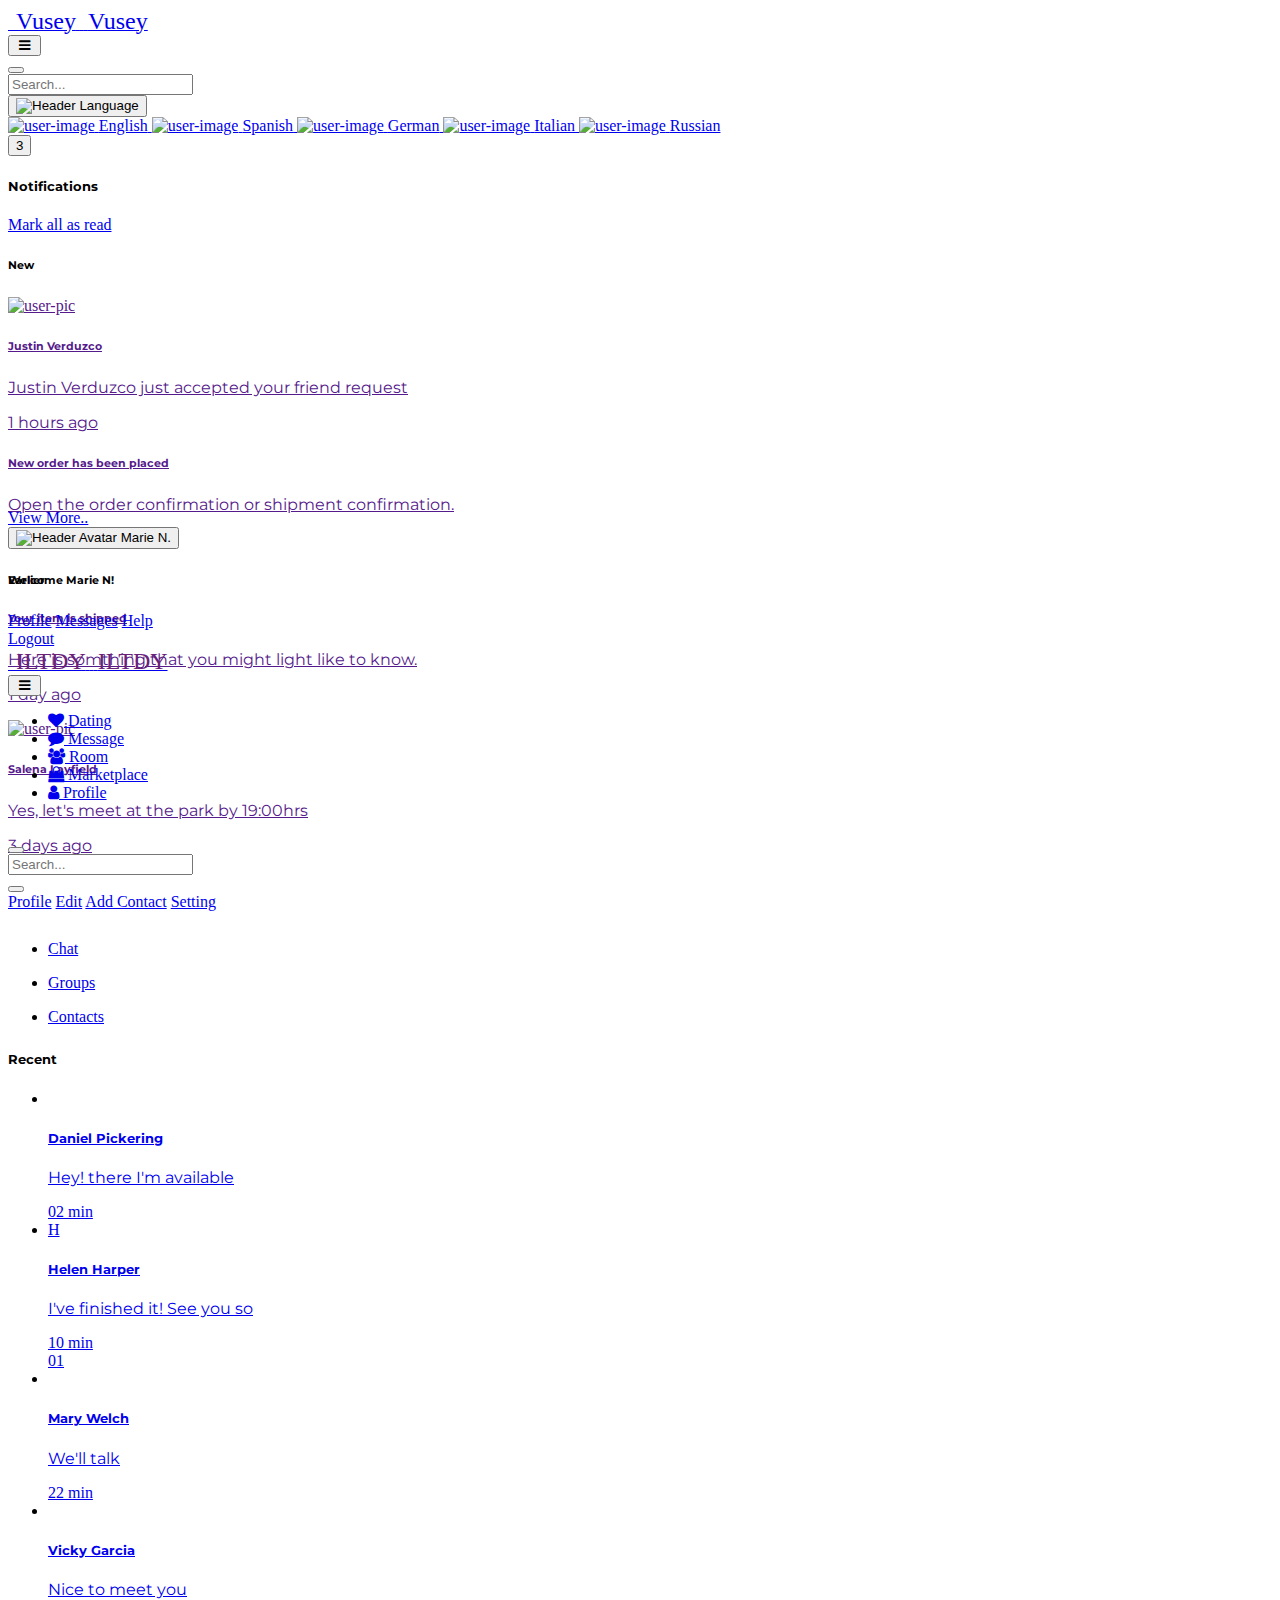
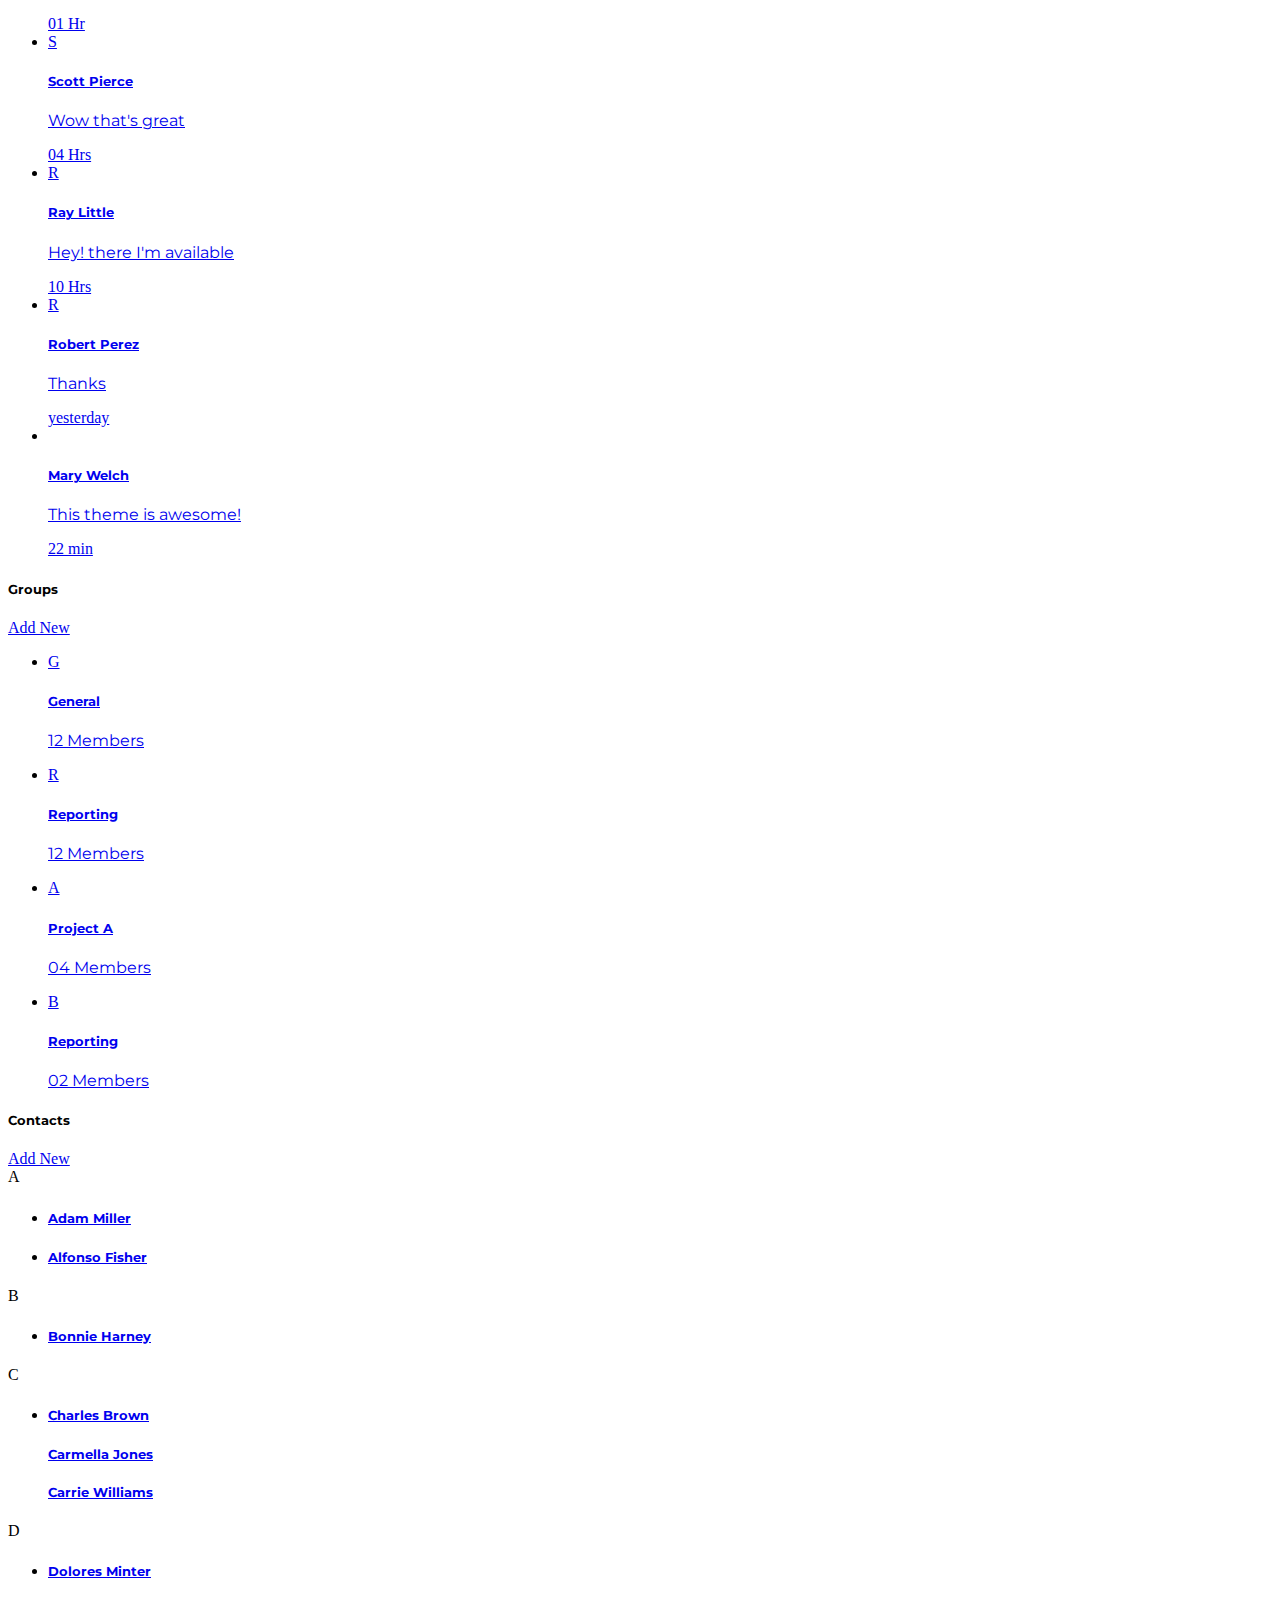
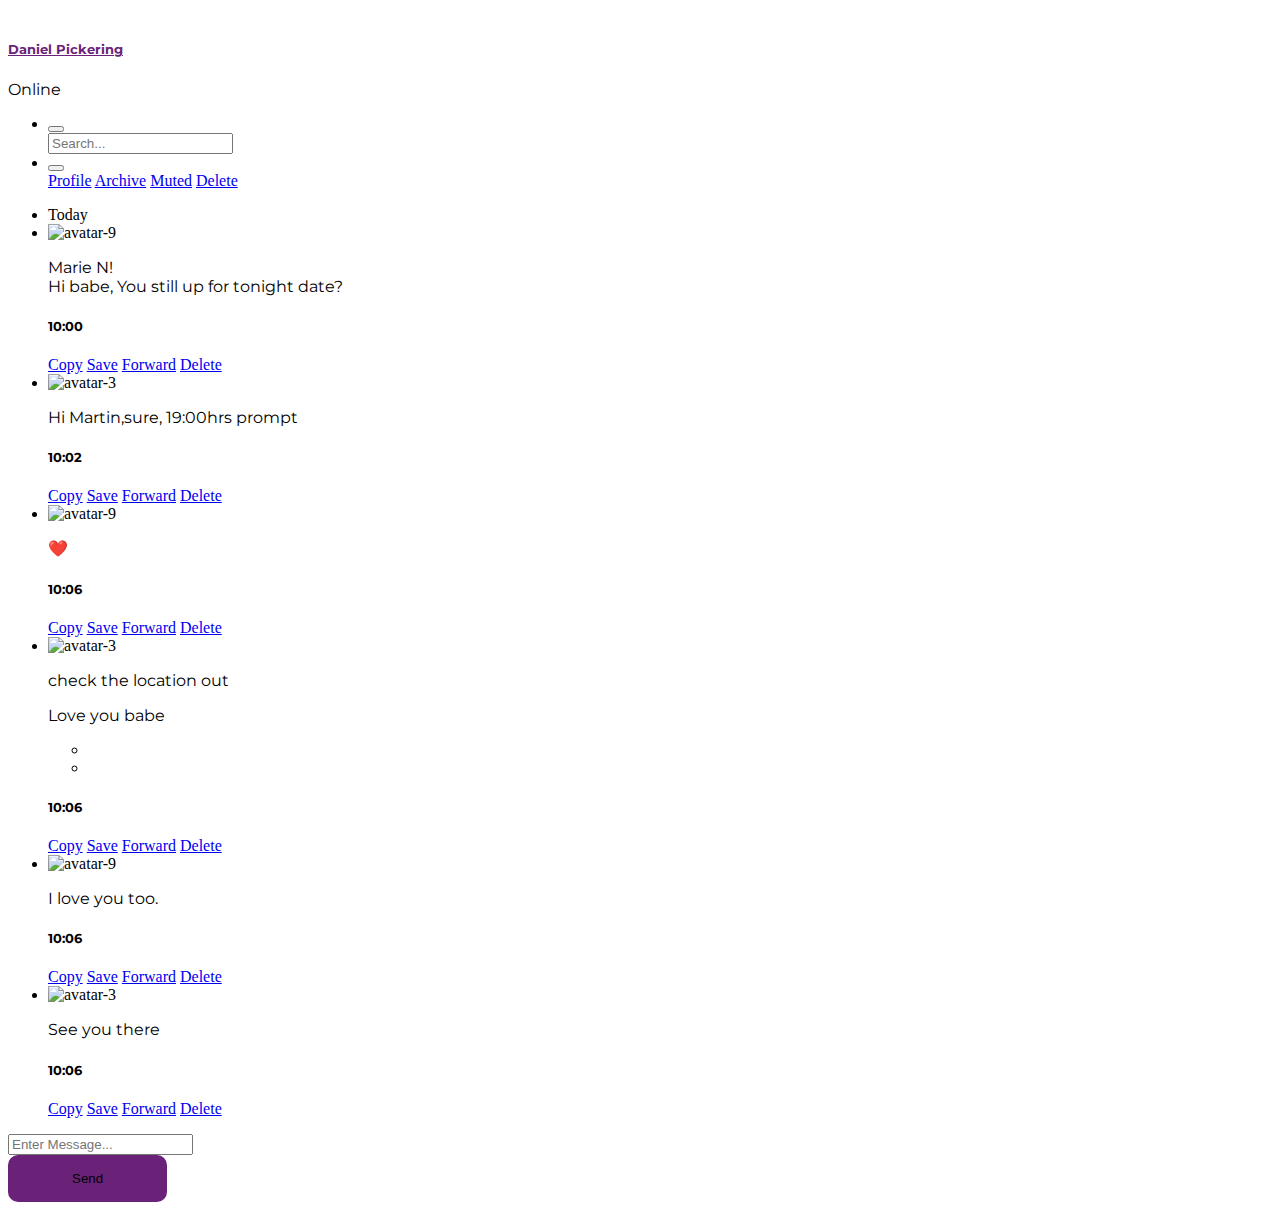
==== chat.html @ 39d54ac2 "commit" ====
<!doctype html>
<html lang="en">

<head>

    <meta charset="utf-8" />
    <title>ILTDY | Chat</title>
    <meta name="viewport" content="width=device-width, initial-scale=1.0">
    <meta content="Premium Multipurpose Admin & Dashboard Template" name="description" />
    <meta content="Themesdesign" name="author" />
    <!-- App favicon -->
    <link rel="shortcut icon" href="assets/images/favicon.ico">

    <!-- plugin css -->
    <link href="assets/libs/jsvectormap/css/jsvectormap.min.css" rel="stylesheet" type="text/css" />

    <!-- swiper css -->
    <link rel="stylesheet" href="assets/libs/swiper/swiper-bundle.min.css">

    <!-- Bootstrap Css -->
    <link href="assets/css/bootstrap.min.css" id="bootstrap-style" rel="stylesheet" type="text/css" />
    <!-- Icons Css -->
    <link href="assets/css/icons.min.css" rel="stylesheet" type="text/css" />
    <!-- App Css-->
    <link href="assets/css/app.min.css" id="app-style" rel="stylesheet" type="text/css" />
    <link href="https://fonts.googleapis.com/css2?family=Montserrat:wght@300;400;500;600;700;800;900&display=swap" rel="stylesheet">
    <link rel="stylesheet" href="https://cdnjs.cloudflare.com/ajax/libs/font-awesome/4.7.0/css/font-awesome.min.css">


    <style>
        .btn-primary {
            background-color: #6A2278;
            padding: 1rem 4rem !important;
            border: 0px !important;
            border-radius: 10px;
        }

        .btn-primary:hover {
            background-color: #A549B7;
        }

        .font-size-20 {
            font-size: 30px !important;
            color: #6A2278 !important;
        }

        .logo-txt {
            font-size: 1.5rem;

        }

        .text-dark {
            color: #6A2278 !important;
        }
        .h1, .h2, .h3, .h4, .h5, .h6, h1, h2, h3, h4, h5, h6, p  {
            font-family: 'Montserrat', 'Gill Sans', 'Gill Sans MT', Calibri, 'Trebuchet MS', sans-serif !important;
        }

        p {
            font-weight: 500px !important;
        }

        cent {
            font-size: 20px;
        }
        dollar {
            font-size: 20px;
            top: -0.4em;
            position: relative;
        }
        .mdi-star, .mdi-star-half-full {
            font-size: 25px !important;
            border-radius: 30px;
            border-width: 10px;
        }
    </style>

</head>

<body data-topbar="light">

    <!-- Begin page -->
    <div id="layout-wrapper">

        <header id="page-topbar">
            <div class="navbar-header">
                <div class="d-flex">
                    <!-- LOGO -->
                    <div class="navbar-brand-box">
                        <a href="index.html" class="logo logo-dark">
                            <span class="logo-sm">
                                <img src="assets/images/logo-sm.svg" alt="" height="26">
                            </span>
                            <span class="logo-lg">
                                <img src="assets/images/logo-sm.svg" alt="" height="26"> <span
                                    class="logo-txt">Vusey</span>
                            </span>
                        </a>

                        <a href="index.html" class="logo logo-light">
                            <span class="logo-sm">
                                <img src="assets/images/logo-sm.svg" alt="" height="26">
                            </span>
                            <span class="logo-lg">
                                <img src="assets/images/logo-sm.svg" alt="" height="26"> <span
                                    class="logo-txt">Vusey</span>
                            </span>
                        </a>

                    </div>

                    <button type="button" class="btn btn-sm px-3 header-item vertical-menu-btn noti-icon">
                        <i class="fa fa-fw fa-bars font-size-16"></i>
                    </button>



                </div>

                <div class="d-flex">
                    <div class="dropdown d-inline-block d-block d-lg-none">
                        <button type="button" class="btn header-item noti-icon" data-bs-toggle="dropdown"
                            aria-haspopup="true" aria-expanded="false">
                            <i class="bx bx-search icon-sm"></i>
                        </button>
                        <div class="dropdown-menu dropdown-menu-lg dropdown-menu-end p-0">
                            <form class="p-2">
                                <div class="search-box">
                                    <div class="position-relative">
                                        <input type="text" class="form-control rounded bg-light border-0"
                                            placeholder="Search...">
                                        <i class="bx bx-search search-icon"></i>
                                    </div>
                                </div>
                            </form>
                        </div>
                    </div>

                    <div class="dropdown d-inline-block language-switch">
                        <button type="button" class="btn header-item noti-icon" data-bs-toggle="dropdown"
                            aria-haspopup="true" aria-expanded="false">
                            <img id="header-lang-img" src="assets/images/flags/us.jpg" alt="Header Language"
                                height="16">
                        </button>
                        <div class="dropdown-menu dropdown-menu-end">

                            <!-- item-->
                            <a href="javascript:void(0);" class="dropdown-item notify-item language" data-lang="eng">
                                <img src="assets/images/flags/us.jpg" alt="user-image" class="me-2" height="12"> <span
                                    class="align-middle">English</span>
                            </a>
                            <!-- item-->
                            <a href="javascript:void(0);" class="dropdown-item notify-item language" data-lang="sp">
                                <img src="assets/images/flags/spain.jpg" alt="user-image" class="me-2" height="12">
                                <span class="align-middle">Spanish</span>
                            </a>

                            <!-- item-->
                            <a href="javascript:void(0);" class="dropdown-item notify-item language" data-lang="gr">
                                <img src="assets/images/flags/germany.jpg" alt="user-image" class="me-2" height="12">
                                <span class="align-middle">German</span>
                            </a>

                            <!-- item-->
                            <a href="javascript:void(0);" class="dropdown-item notify-item language" data-lang="it">
                                <img src="assets/images/flags/italy.jpg" alt="user-image" class="me-2" height="12">
                                <span class="align-middle">Italian</span>
                            </a>

                            <!-- item-->
                            <a href="javascript:void(0);" class="dropdown-item notify-item language" data-lang="ru">
                                <img src="assets/images/flags/russia.jpg" alt="user-image" class="me-2" height="12">
                                <span class="align-middle">Russian</span>
                            </a>
                        </div>
                    </div>

                    <div class="dropdown d-inline-block">
                        <button type="button" class="btn header-item noti-icon" id="page-header-notifications-dropdown"
                            data-bs-toggle="dropdown" aria-haspopup="true" aria-expanded="false">
                            <i class="bx bx-bell icon-sm"></i>
                            <span class="noti-dot bg-danger rounded-pill">3</span>
                        </button>
                        <div class="dropdown-menu dropdown-menu-lg dropdown-menu-end p-0"
                            aria-labelledby="page-header-notifications-dropdown">
                            <div class="p-3">
                                <div class="row align-items-center">
                                    <div class="col">
                                        <h5 class="m-0 font-size-15"> Notifications </h5>
                                    </div>
                                    <div class="col-auto">
                                        <a href="javascript:void(0);" class="small"> Mark all as read</a>
                                    </div>
                                </div>
                            </div>
                            <div data-simplebar style="max-height: 250px;">
                                <h6 class="dropdown-header bg-light">New</h6>
                                <a href="" class="text-reset notification-item">
                                    <div class="d-flex border-bottom align-items-start">
                                        <div class="flex-shrink-0">
                                            <img src="assets/images/users/avatar-3.jpg"
                                                class="me-3 rounded-circle avatar-sm" alt="user-pic">
                                        </div>
                                        <div class="flex-grow-1">
                                            <h6 class="mb-1">Justin Verduzco</h6>
                                            <div class="text-muted">
                                                <p class="mb-1 font-size-13">Justin Verduzco just accepted your friend
                                                    request
                                                </p>
                                                <p class="mb-0 font-size-10 text-uppercase fw-bold"><i
                                                        class="mdi mdi-clock-outline"></i> 1 hours ago</p>
                                            </div>
                                        </div>
                                    </div>
                                </a>
                                <a href="" class="text-reset notification-item">
                                    <div class="d-flex border-bottom align-items-start">
                                        <div class="flex-shrink-0">
                                            <div class="avatar-sm me-3">
                                                <span class="avatar-title bg-primary rounded-circle font-size-16">
                                                    <i class="uil-shopping-basket"></i>
                                                </span>
                                            </div>
                                        </div>
                                        <div class="flex-grow-1">
                                            <h6 class="mb-1">New order has been placed</h6>
                                            <div class="text-muted">
                                                <p class="mb-1 font-size-13">Open the order confirmation or shipment
                                                    confirmation.</p>
                                                <p class="mb-0 font-size-10 text-uppercase fw-bold"><i
                                                        class="mdi mdi-clock-outline"></i> 5 hours ago</p>
                                            </div>
                                        </div>
                                    </div>
                                </a>
                                <h6 class="dropdown-header bg-light">Earlier</h6>
                                <a href="" class="text-reset notification-item">
                                    <div class="d-flex border-bottom align-items-start">
                                        <div class="flex-shrink-0">
                                            <div class="avatar-sm me-3">
                                                <span
                                                    class="avatar-title bg-soft-success text-success rounded-circle font-size-16">
                                                    <i class="uil-truck"></i>
                                                </span>
                                            </div>
                                        </div>
                                        <div class="flex-grow-1">
                                            <h6 class="mb-1">Your item is shipped</h6>
                                            <div class="text-muted">
                                                <p class="mb-1 font-size-13">Here is somthing that you might light like
                                                    to know.</p>
                                                <p class="mb-0 font-size-10 text-uppercase fw-bold"><i
                                                        class="mdi mdi-clock-outline"></i> 1 day ago</p>
                                            </div>
                                        </div>
                                    </div>
                                </a>

                                <a href="" class="text-reset notification-item">
                                    <div class="d-flex border-bottom align-items-start">
                                        <div class="flex-shrink-0">
                                            <img src="assets/images/users/avatar-4.jpg"
                                                class="me-3 rounded-circle avatar-sm" alt="user-pic">
                                        </div>
                                        <div class="flex-grow-1">
                                            <h6 class="mb-1">Salena Layfield</h6>
                                            <div class="text-muted">
                                                <p class="mb-1 font-size-13">Yes, let's meet at the park by 19:00hrs</p>
                                                <p class="mb-0 font-size-10 text-uppercase fw-bold"><i
                                                        class="mdi mdi-clock-outline"></i> 3 days ago</p>
                                            </div>
                                        </div>
                                    </div>
                                </a>
                            </div>
                            <div class="p-2 border-top d-grid">
                                <a class="btn btn-sm btn-link font-size-14 btn-block text-center"
                                    href="javascript:void(0)">
                                    <i class="uil-arrow-circle-right me-1"></i> <span>View More..</span>
                                </a>
                            </div>
                        </div>
                    </div>

                    <div class="dropdown d-inline-block">
                        <button type="button" class="btn header-item user text-start d-flex align-items-center"
                            id="page-header-user-dropdown" data-bs-toggle="dropdown" aria-haspopup="true"
                            aria-expanded="false">
                            <img class="rounded-circle header-profile-user" src="assets/images/users/avatar-3.jpg"
                                alt="Header Avatar">
                            <span class="ms-2 d-none d-xl-inline-block user-item-desc">
                                <span class="user-name">Marie N. <i class="mdi mdi-chevron-down"></i></span>
                            </span>
                        </button>
                        <div class="dropdown-menu dropdown-menu-end pt-0">
                            <h6 class="dropdown-header">Welcome Marie N!</h6>
                            <a class="dropdown-item" href="#"><i
                                    class="mdi mdi-account-circle text-muted font-size-16 align-middle me-1"></i> <span
                                    class="align-middle">Profile</span></a>
                            <a class="dropdown-item" href="#"><i
                                    class="mdi mdi-message-text-outline text-muted font-size-16 align-middle me-1"></i>
                                <span class="align-middle">Messages</span></a>
                            <a class="dropdown-item" href="#"><i
                                    class="mdi mdi-lifebuoy text-muted font-size-16 align-middle me-1"></i> <span
                                    class="align-middle">Help</span></a>
                            <div class="dropdown-divider"></div>
                            <a class="dropdown-item" href="../index.html"><i
                                    class="mdi mdi-logout text-muted font-size-16 align-middle me-1"></i> <span
                                    class="align-middle">Logout</span></a>
                        </div>
                    </div>
                </div>
            </div>

            <div class="collapse show" id="dashtoggle">
                <div class="container-fluid">
                    <!-- start page title -->
                    <!-- <div class="row">
                        <div class="col-12">
                            <div class="page-title-box d-flex align-items-center justify-content-between">
                                <h4 class="mb-0">DATING</h4>

                                <div class="page-title-right">
                                    <ol class="breadcrumb m-0">
                                        <li class="breadcrumb-item"><a href="javascript: void(0);">layouts</a></li>
                                        <li class="breadcrumb-item active">Vertical</li>
                                    </ol>
                                </div>

                            </div>
                        </div>
                    </div> -->
                    <!-- end page title -->




        </header>

        <!-- ========== Left Sidebar Start ========== -->
        <div class="vertical-menu">


            <!-- LOGO -->
            <div class="navbar-brand-box" style="background-color: white">
                <a href="index.html" class="logo logo-dark">
                    <span class="logo-sm">
                        <img src="assets/images/logo-sm.svg" alt="" height="26">
                    </span>
                    <span class="logo-lg">
                        <img src="assets/images/logo-sm.svg" alt="" height="26"> <span class="logo-txt"
                            style="color: #6A2278 !important">ILTDY</span>
                    </span>
                </a>

                <a href="index.html" class="logo logo-light">
                    <span class="logo-sm">
                        <img src="assets/images/logo-sm.svg" alt="" height="26">
                    </span>
                    <span class="logo-lg">
                        <img src="assets/images/LOGO_white.svg" alt="" height="26"> <span class="logo-txt"
                            style="color: #6A2278 !important">ILTDY</span>
                    </span>
                </a>
            </div>

            <button type="button" class="btn btn-sm px-3 font-size-16 header-item vertical-menu-btn">
                <i class="fa fa-fw fa-bars"></i>
            </button>

            <div data-simplebar class="sidebar-menu-scroll">

                <!--- Sidemenu -->
                <div id="sidebar-menu">
                    <!-- Left Menu Start -->
                    <ul class="metismenu list-unstyled" id="side-menu">

                        <li>
                            <a href="dating.html">
                                <i class="nav-icon fa fa-heart"></i>
                                <span class="menu-item active" data-key="t-verfical">Dating</span>
                            </a>
                        </li>
                        <li>
                            <a href="chat.html">
                                <i class="fa fa-comment nav-icon"></i>
                                <span class="menu-item" data-key="t-calendar">Message</span>
                            </a>
                        </li>
                        <li>
                            <a href="#">
                                <i class="fa fa-users nav-icon"></i>
                                <span class="menu-item" data-key="t-chat">Room</span>
                                <span class="menu-item" data-key="t-kanban">
                            </a>
                        </li>

                        <li>
                            <a href="marketplace.html">
                                <i class="fa fa-shopping-bag nav-icon"></i>
                                <span class="menu-item" data-key="t-kanban">Marketplace</span>
                            </a>
                        </li>

                        <li>
                            <a href="#">
                                <i class="fa fa-user nav-icon"></i>
                                <span class="menu-item" data-key="t-filemanager">Profile</span>
                            </a>
                        </li>

                    </ul>
                </div>
                <!-- Sidebar -->
            </div>
        </div>
        <!-- Left Sidebar End -->

        <!-- ============================================================== -->
        <!-- Start right Content here -->
        <!-- ============================================================== -->

        <div class="main-content">  
                        <div class="page-content">
                            <div class="container-fluid">
        
                                <div class="d-lg-flex mb-4">
                                    <div class="chat-leftsidebar card">
                                        <div class="p-4 pb-0 rounded-top">
                                            <div class="d-flex border-bottom pb-3 align-items-start">
                                                <div class="flex-grow-1">
                                                    <img src="assets/images/logo-sm.svg" class="avatar-sm h-auto" alt="">
                                                </div>
        
                                                <div class="flex-shrink-0">
                                                    <div class="d-flex gap-2 align-items-start">
                                                        <div class="dropdown chat-noti-dropdown">
                                                            <button class="btn dropdown-toggle py-0 shadow-none" type="button" data-bs-toggle="dropdown" aria-haspopup="true" aria-expanded="false">
                                                                <i class="uil uil-search"></i>
                                                            </button>
                                                            <div class="dropdown-menu dropdown-menu-end dropdown-menu-md p-2">
                                                                <form class="px-2">
                                                                    <div>
                                                                        <input type="text" class="form-control bg-light rounded" placeholder="Search...">
                                                                    </div>
                                                                </form>
                                                            </div>
                                                        </div>
                                                        <div class="dropdown chat-noti-dropdown">
                                                            <button class="btn dropdown-toggle py-0" type="button" data-bs-toggle="dropdown" aria-haspopup="true" aria-expanded="false">
                                                                <i class="uil uil-ellipsis-h"></i>
                                                            </button>
                                                            <div class="dropdown-menu dropdown-menu-end">
                                                                <a class="dropdown-item" href="#">Profile</a>
                                                                <a class="dropdown-item" href="#">Edit</a>
                                                                <a class="dropdown-item" href="#">Add Contact</a>
                                                                <a class="dropdown-item" href="#">Setting</a>
                                                            </div>
                                                        </div>
                                                    </div>
                                                </div>
                                            </div>
        
                                            <div class="chat-leftsidebar-nav mt-4 pt-2">
                                                <ul class="nav nav-pills nav-justified bg-light nav-justified">
                                                    <li class="nav-item">
                                                        <a href="#chat" data-bs-toggle="tab" aria-expanded="true" class="nav-link active">
                                                            <i class="uil uil-comment-lines font-size-20 d-sm-none"></i>
                                                            <span class="d-none d-sm-block">Chat</span>
                                                        </a>
                                                    </li>
                                                    <li class="nav-item">
                                                        <a href="#groups" data-bs-toggle="tab" aria-expanded="false" class="nav-link">
                                                            <i class="uil uil-users-alt font-size-20 d-sm-none"></i>
                                                            <span class="d-none d-sm-block">Groups</span>
                                                        </a>
                                                    </li>
                                                    <li class="nav-item">
                                                        <a href="#contacts" data-bs-toggle="tab" aria-expanded="false" class="nav-link">
                                                            <i class="uil uil-user-circle font-size-20 d-sm-none"></i>
                                                            <span class="d-none d-sm-block">Contacts</span>
                                                        </a>
                                                    </li>
                                                </ul>
                                            </div>
                                        </div>
        
                                        
                                        <div>
                                            <div class="tab-content">
                                                <div class="tab-pane show active" id="chat">
                                                    <div class="chat-message-list" data-simplebar>
                                                        <div class="p-4">
                                                            <div>
                                                                <h5 class="font-size-14 mb-3">Recent</h5>
                        
                                                                <ul class="list-unstyled chat-list">
                                                                    <li class="active">
                                                                        <a href="#">
                                                                            <div class="d-flex align-items-start">
                                                                                
                                                                                <div class="flex-shrink-0 user-img online align-self-center me-3">
                                                                                    <img src="assets/images/users/avatar-9.jpg" class="rounded-circle avatar-sm" alt="">
                                                                                    <span class="user-status"></span>
                                                                                </div>
                                                                                
                                                                                <div class="flex-grow-1 overflow-hidden">
                                                                                    <h5 class="text-truncate font-size-14 mb-1">Daniel Pickering</h5>
                                                                                    <p class="text-truncate mb-0">Hey! there I'm available</p>
                                                                                </div>
                                                                                <div class="flex-shrink-0">
                                                                                    <div class="font-size-11">02 min</div>
                                                                                </div>
                                                                            </div>
                                                                        </a>
                                                                    </li>
                                                                     <!-- end li -->
                                                                    <li>
                                                                        <a href="#">
                                                                            <div class="d-flex align-items-start">
                                                                                <div class="flex-shrink-0 user-img online align-self-center me-3">
                                                                                    <div class="avatar-sm align-self-center">
                                                                                        <span class="avatar-title rounded-circle bg-soft-primary text-primary">
                                                                                            H
                                                                                        </span>
                                                                                    </div>
                                                                                    <span class="user-status"></span>
                                                                                </div>
                                                                                
                                                                                <div class="flex-grow-1 overflow-hidden">
                                                                                    <h5 class="text-truncate font-size-14 mb-1">Helen Harper</h5>
                                                                                    <p class="text-truncate mb-0">I've finished it! See you so</p>
                                                                                </div>
                                                                                <div class="flex-shrink-0">
                                                                                    <div class="font-size-11">10 min</div>
                                                                                </div>
                                                                                
                                                                                <div class="unread-message">
                                                                                    <span class="badge bg-danger rounded-pill">01</span>
                                                                                </div>
                                                                            </div>
                                                                        </a>
                                                                    </li>
                                                                     <!-- end li -->
                                                                    <li>
                                                                        <a href="#">
                                                                            <div class="d-flex align-items-start">
                                                                                <div class="flex-shrink-0 user-img away align-self-center me-3">
                                                                                    <img src="assets/images/users/avatar-3.jpg" class="rounded-circle avatar-sm" alt="">
                                                                                    <span class="user-status"></span>
                                                                                </div>
                                                                                
                                                                                <div class="flex-grow-1 overflow-hidden">
                                                                                    <h5 class="text-truncate font-size-14 mb-1">Mary Welch</h5>
                                                                                    <p class="text-truncate mb-0">We'll talk</p>
                                                                                </div>
                                                                                <div class="flex-shrink-0">
                                                                                    <div class="font-size-11">22 min</div>
                                                                                </div>
                                                                            </div>
                                                                        </a>
                                                                    </li>
                                                                     <!-- end li -->
                                                                    <li>
                                                                        <a href="#">
                                                                            <div class="d-flex align-items-start">
                                                                                
                                                                                <div class="flex-shrink-0 user-img align-self-center me-3">
                                                                                    <img src="assets/images/users/avatar-4.jpg" class="rounded-circle avatar-sm" alt="">
                                                                                    <span class="user-status"></span>
                                                                                </div>
                                                                                
                                                                                <div class="flex-grow-1 overflow-hidden">
                                                                                    <h5 class="text-truncate font-size-14 mb-1">Vicky Garcia</h5>
                                                                                    <p class="text-truncate mb-0">Nice to meet you</p>
                                                                                </div>
                                                                                <div class="flex-shrink-0">
                                                                                    <div class="font-size-11">01 Hr</div>
                                                                                </div>
                                                                            </div>
                                                                        </a>
                                                                    </li>
                                                                     <!-- end li -->
                                                                    <li>
                                                                        <a href="#">
                                                                            <div class="d-flex align-items-start">
                                                                                
                                                                                <div class="flex-shrink-0 user-img online align-self-center me-3">
                                                                                    <div class="avatar-sm align-self-center">
                                                                                        <span class="avatar-title rounded-circle bg-soft-primary text-primary">
                                                                                            S
                                                                                        </span>
                                                                                    </div>
                                                                                    <span class="user-status"></span>
                                                                                </div>
                                                                                
                                                                                <div class="flex-grow-1 overflow-hidden">
                                                                                    <h5 class="text-truncate font-size-14 mb-1">Scott Pierce</h5>
                                                                                    <p class="text-truncate mb-0">Wow that's great</p>
                                                                                </div>
                                                                                <div class="flex-shrink-0">
                                                                                    <div class="font-size-11">04 Hrs</div>
                                                                                </div>
                                                                            </div>
                                                                        </a>
                                                                    </li>
                                                                     <!-- end li -->
                                                                    <li>
                                                                        <a href="#">
                                                                            <div class="d-flex align-items-start">
                                                                                
                                                                                <div class="flex-shrink-0 user-img online align-self-center me-3">
                                                                                    <div class="avatar-sm align-self-center">
                                                                                        <span class="avatar-title rounded-circle bg-soft-primary text-primary">
                                                                                            R
                                                                                        </span>
                                                                                    </div>
                                                                                    <span class="user-status"></span>
                                                                                </div>
                                                                                
                                                                                <div class="flex-grow-1 overflow-hidden">
                                                                                    <h5 class="text-truncate font-size-14 mb-1">Ray Little</h5>
                                                                                    <p class="text-truncate mb-0">Hey! there I'm available</p>
                                                                                </div>
                                                                                <div class="flex-shrink-0">
                                                                                    <div class="font-size-11">10 Hrs</div>
                                                                                </div>
                                                                            </div>
                                                                        </a>
                                                                    </li>
                                                                    <!-- end li -->
                                                                    <li>
                                                                        <a href="#">
                                                                            <div class="d-flex align-items-start">
                                                                                
                                                                                <div class="flex-shrink-0 user-img online align-self-center me-3">
                                                                                    <div class="avatar-sm align-self-center">
                                                                                        <span class="avatar-title rounded-circle bg-soft-primary text-primary">
                                                                                            R
                                                                                        </span>
                                                                                    </div>
                                                                                    <span class="user-status"></span>
                                                                                </div>
                                                                                
                                                                                <div class="flex-grow-1 overflow-hidden">
                                                                                    <h5 class="text-truncate font-size-14 mb-1">Robert Perez</h5>
                                                                                    <p class="text-truncate mb-0">Thanks</p>
                                                                                </div>
                                                                                <div class="flex-shrink-0">
                                                                                    <div class="font-size-11">yesterday</div>
                                                                                </div>
                                                                            </div>
                                                                        </a>
                                                                    </li>
                                                                    <!-- end li -->
                                                                    <li>
                                                                        <a href="#">
                                                                            <div class="d-flex align-items-start">
                                                                                <div class="flex-shrink-0 user-img away align-self-center me-3">
                                                                                    <img src="assets/images/users/avatar-3.jpg" class="rounded-circle avatar-sm" alt="">
                                                                                    <span class="user-status"></span>
                                                                                </div>
                                                                                
                                                                                <div class="flex-grow-1 overflow-hidden">
                                                                                    <h5 class="text-truncate font-size-14 mb-1">Mary Welch</h5>
                                                                                    <p class="text-truncate mb-0">This theme is awesome!</p>
                                                                                </div>
                                                                                <div class="flex-shrink-0">
                                                                                    <div class="font-size-11">22 min</div>
                                                                                </div>
                                                                            </div>
                                                                        </a>
                                                                    </li>
                                                                     <!-- end li -->
                                                                </ul>
                                                                <!-- end ul -->
                                                            </div>
                                                        </div>
                                                    </div>
                                                </div>
        
                                                <div class="tab-pane" id="groups">
                                                    <div class="chat-message-list" data-simplebar>
                                                        <div class="p-4">
                                                            <div>
                                                                <div class="d-flex">
                                                                    <h5 class="font-size-14">Groups</h5>
                                                                    <div class="ms-auto">
                                                                        <a href="#"><i class="uil uil-plus"></i> Add New</a>
                                                                    </div>
                                                                </div>
                        
                                                                <ul class="list-unstyled chat-list">
                                                                    
                                                                    <li>
                                                                        <a href="#">
                                                                            <div class="d-flex align-items-start">
                                                                                
                                                                                <div class="flex-shrink-0 user-img online align-self-center me-3">
                                                                                    <div class="avatar-sm align-self-center">
                                                                                        <span class="avatar-title rounded-circle bg-soft-primary text-primary">
                                                                                            G
                                                                                        </span>
                                                                                    </div>
                                                                                </div>
                                                                                
                                                                                <div class="flex-grow-1 overflow-hidden">
                                                                                    <h5 class="text-truncate font-size-14 mb-1">General</h5>
                                                                                    <p class="text-truncate mb-0">12 Members</p>
                                                                                </div>
                                                                            </div>
                                                                        </a>
                                                                    </li>
                                                                    <!-- end li -->
                                                                    <li>
                                                                        <a href="#">
                                                                            <div class="d-flex align-items-start">
                                                                                
                                                                                <div class="flex-shrink-0 user-img online align-self-center me-3">
                                                                                    <div class="avatar-sm align-self-center">
                                                                                        <span class="avatar-title rounded-circle bg-soft-primary text-primary">
                                                                                            R
                                                                                        </span>
                                                                                    </div>
                                                                                </div>
                                                                                
                                                                                <div class="flex-grow-1 overflow-hidden">
                                                                                    <h5 class="text-truncate font-size-14 mb-1">Reporting</h5>
                                                                                    <p class="text-truncate mb-0">12 Members</p>
                                                                                </div>
                                                                            </div>
                                                                        </a>
                                                                    </li>
                                                                     <!-- end li -->
                                                                    <li>
                                                                        <a href="#">
                                                                            <div class="d-flex align-items-start">
                                                                                
                                                                                <div class="flex-shrink-0 user-img online align-self-center me-3">
                                                                                    <div class="avatar-sm align-self-center">
                                                                                        <span class="avatar-title rounded-circle bg-soft-primary text-primary">
                                                                                            A
                                                                                        </span>
                                                                                    </div>
                                                                                </div>
                                                                                
                                                                                <div class="flex-grow-1 overflow-hidden">
                                                                                    <h5 class="text-truncate font-size-14 mb-1">Project A</h5>
                                                                                    <p class="text-truncate mb-0">04 Members</p>
                                                                                </div>
                                                                            </div>
                                                                        </a>
                                                                    </li>
                                                                     <!-- end li -->
                                                                    <li>
                                                                        <a href="#">
                                                                            <div class="d-flex align-items-start">
                                                                                
                                                                                <div class="flex-shrink-0 user-img online align-self-center me-3">
                                                                                    <div class="avatar-sm align-self-center">
                                                                                        <span class="avatar-title rounded-circle bg-soft-primary text-primary">
                                                                                            B
                                                                                        </span>
                                                                                    </div>
                                                                                </div>
                                                                                
                                                                                <div class="flex-grow-1 overflow-hidden">
                                                                                    <h5 class="text-truncate font-size-14 mb-1">Reporting</h5>
                                                                                    <p class="text-truncate mb-0">02 Members</p>
                                                                                </div>
                                                                            </div>
                                                                        </a>
                                                                    </li>
                                                                     <!-- end li -->
                                                                </ul>
                                                                 <!-- end ul -->
                                                            </div>
                                                        </div>
                                                    </div>
                                                </div>
        
                                                <div class="tab-pane" id="contacts">
                                                    <div class="chat-message-list" data-simplebar>
                                                        <div class="p-4">
                                                            <div>
                                                                <div class="d-flex">
                                                                    <h5 class="font-size-14">Contacts</h5>
                                                                    <div class="ms-auto">
                                                                        <a href="#"><i class="uil uil-plus"></i> Add New</a>
                                                                    </div>
                                                                </div>
                        
                                                                <div class="mt-2">
                                                                    <div class="contact-list mb-0">A</div>
                
                                                                    <ul class="list-unstyled chat-list">
                                                                        <li>
                                                                            <a href="#">
                                                                                <h5 class="font-size-14 mb-0">Adam Miller</h5>
                                                                            </a>
                                                                        </li>
                                                                         <!-- end li -->
                                                                        <li>
                                                                            <a href="#">
                                                                                <h5 class="font-size-14 mb-0">Alfonso Fisher</h5>
                                                                            </a>
                                                                        </li>
                                                                         <!-- end li -->
                                                                    </ul>
                                                                     <!-- end ul -->
                                                                </div>
            
                                                                <div class="mt-4">
                                                                    <div class="contact-list mb-0">B</div>
                
                                                                    <ul class="list-unstyled chat-list">
                                                                        <li>
                                                                            <a href="#">
                                                                                <h5 class="font-size-14 mb-0">Bonnie Harney</h5>
                                                                            </a>
                                                                        </li>
                                                                    </ul>
                                                                     <!-- end ul -->
                                                                </div>
            
                                                                <div class="mt-4">
                                                                    <div class="contact-list mb-0">C</div>
                
                                                                    <ul class="list-unstyled chat-list">
                                                                        <li>
                                                                            <a href="#">
                                                                                <h5 class="font-size-14 mb-0">Charles Brown</h5>
                                                                            </a>
                                                                            <a href="#">
                                                                                <h5 class="font-size-14 mb-0">Carmella Jones</h5>
                                                                            </a>
                                                                            <a href="#">
                                                                                <h5 class="font-size-14 mb-0">Carrie Williams</h5>
                                                                            </a>
                                                                        </li>
                                                                    </ul>
                                                                     <!-- end ul -->
                                                                </div>
            
                                                                <div class="mt-4">
                                                                    <div class="contact-list mb-0">D</div>  
                
                                                                    <ul class="list-unstyled chat-list">
                                                                        <li>
                                                                            <a href="#">
                                                                                <h5 class="font-size-14 mb-0">Dolores Minter</h5>
                                                                            </a>
                                                                        </li>
                                                                    </ul>
                                                                     <!-- end ul -->
                                                                </div>
                                                            </div>
                                                        </div>
                                                    </div>
                                                </div>
                                            </div>
                                            
                                        </div>
        
                                    </div>
                                    <!-- end chat-leftsidebar -->
        
                                    <div class="w-100 user-chat mt-4 mt-sm-0 ms-lg-3">
                                        <div class="card">
                                            <div class="p-3 border-bottom">
                                                <div class="row">
                                                    <div class="col-xl-4 col-7">
                                                        <div class="d-flex align-items-center">
                                                            <div class="flex-shrink-0 avatar me-3 d-sm-block d-none">
                                                                <img src="assets/images/users/avatar-9.jpg" alt="" class="img-thumbnail d-block rounded-circle">
                                                            </div>
                                                            <div class="flex-grow-1">
                                                                <h5 class="font-size-15 mb-1 text-truncate"><a href="#" class="text-dark">Daniel Pickering</a></h5>
                                                                <p class="text-muted text-truncate mb-0"><i class="mdi mdi-circle text-success font-size-10 align-middle me-1"></i>Online</p>
                                                            </div>
                                                        </div>
                                                    </div>
                                                    <div class="col-xl-8 col-5">
                                                        <ul class="list-inline user-chat-nav text-end mb-0">
                                                            <li class="list-inline-item">
                                                                <div class="dropdown">
                                                                    <button class="btn nav-btn dropdown-toggle" type="button" data-bs-toggle="dropdown" aria-haspopup="true" aria-expanded="false">
                                                                        <i class="uil uil-search"></i>
                                                                    </button>
                                                                    <div class="dropdown-menu dropdown-menu-end dropdown-menu-md p-2">
                                                                        <form class="px-2">
                                                                            <div>
                                                                                <input type="text" class="form-control bg-light rounded" placeholder="Search...">
                                                                            </div>
                                                                        </form>
                                                                    </div>
                                                                </div>
                                                            </li>
                                                             <!-- end li -->
                                                            <li class="list-inline-item">
                                                                <div class="dropdown">
                                                                    <button class="btn nav-btn dropdown-toggle" type="button" data-bs-toggle="dropdown" aria-haspopup="true" aria-expanded="false">
                                                                        <i class="uil uil-ellipsis-h"></i>
                                                                    </button>
                                                                    <div class="dropdown-menu dropdown-menu-end">
                                                                        <a class="dropdown-item" href="#">Profile</a>
                                                                        <a class="dropdown-item" href="#">Archive</a>
                                                                        <a class="dropdown-item" href="#">Muted</a>
                                                                        <a class="dropdown-item" href="#">Delete</a>
                                                                    </div>
                                                                </div>
                                                            </li>
                                                             <!-- end li -->
                                                        </ul>  
                                                         <!-- end ul -->                                                                                                                                                                                                                                                                                      
                                                    </div>
                                                </div>
                                            </div>
                                            <div>
                                                <div class="chat-conversation p-3" data-simplebar>
                                                    <ul class="list-unstyled mb-0">
                                                        <li class="chat-day-title"> 
                                                            <div class="title">Today</div>
                                                        </li>
                                                        <li>
                                                            <div class="conversation-list">
                                                                <div class="ctext-wrap">
                                                                    <div class="chat-avatar">
                                                                        <img src="assets/images/users/avatar-9.jpg" alt="avatar-9">
                                                                    </div>
                                                                    <div class="ctext-wrap-content">
                                                                        <p class="mb-0">Marie N! <br> Hi babe, You still up for tonight date?</p>
                                                                        <h5 class="conversation-name"><span class="time">10:00</span></h5>
                                                                    </div>
                                                                    <div class="dropdown align-self-start">
                                                                        <a class="dropdown-toggle" href="#" role="button" data-bs-toggle="dropdown" aria-haspopup="true" aria-expanded="false">
                                                                            <i class="uil uil-ellipsis-v"></i>
                                                                        </a>
                                                                        <div class="dropdown-menu">
                                                                            <a class="dropdown-item" href="#">Copy</a>
                                                                            <a class="dropdown-item" href="#">Save</a>
                                                                            <a class="dropdown-item" href="#">Forward</a>
                                                                            <a class="dropdown-item" href="#">Delete</a>
                                                                        </div>
                                                                    </div>
                                                                </div>
                                                            </div>
                                                        </li>
                                                         <!-- end li -->
        
                                                        <li class="right">
                                                            <div class="conversation-list">
                                                                <div class="ctext-wrap">
                                                                    <div class="chat-avatar">
                                                                        <img src="assets/images/users/avatar-3.jpg" alt="avatar-3">
                                                                    </div>
                                                                    <div class="ctext-wrap-content">
                                                                        <p class="mb-0 text-start">Hi Martin,sure, 19:00hrs prompt</p>
                                                                        <h5 class="conversation-name"> <span class="time">10:02</span></h5>
                                                                    </div>
                                                                    <div class="dropdown align-self-start">
                                                                        <a class="dropdown-toggle" href="#" role="button" data-bs-toggle="dropdown" aria-haspopup="true" aria-expanded="false">
                                                                            <i class="uil uil-ellipsis-v"></i>
                                                                        </a>
                                                                        <div class="dropdown-menu">
                                                                            <a class="dropdown-item" href="#">Copy</a>
                                                                            <a class="dropdown-item" href="#">Save</a>
                                                                            <a class="dropdown-item" href="#">Forward</a>
                                                                            <a class="dropdown-item" href="#">Delete</a>
                                                                        </div>
                                                                    </div>
                                                                </div>
                                                            </div> 
                                                        </li>
                                                         <!-- end li -->
        
                                                        <li>
                                                            <div class="conversation-list">
                                                                <div class="ctext-wrap">
                                                                    <div class="chat-avatar">
                                                                        <img src="assets/images/users/avatar-9.jpg" alt="avatar-9">
                                                                    </div>
                                                                    <div class="ctext-wrap-content">
                                                                        <p class="mb-0">
                                                                            ❤️
                                                                        </p>
                                                                        <h5 class="conversation-name"><span class="time">10:06</span></h5>
                                                                    </div>
                                                                    <div class="dropdown align-self-start">
                                                                        <a class="dropdown-toggle" href="#" role="button" data-bs-toggle="dropdown" aria-haspopup="true" aria-expanded="false">
                                                                            <i class="uil uil-ellipsis-v"></i>
                                                                        </a>
                                                                        <div class="dropdown-menu">
                                                                            <a class="dropdown-item" href="#">Copy</a>
                                                                            <a class="dropdown-item" href="#">Save</a>
                                                                            <a class="dropdown-item" href="#">Forward</a>
                                                                            <a class="dropdown-item" href="#">Delete</a>
                                                                        </div>
                                                                    </div>
                                                                </div>
                                                            </div>
                                                        </li>
                                                         <!-- end li -->
        
                                                        <li class="right">
                                                            <div class="conversation-list">
                                                                <div class="ctext-wrap">
                                                                    <div class="chat-avatar">
                                                                        <img src="assets/images/users/avatar-3.jpg" alt="avatar-3">
                                                                    </div>
                                                                    <div class="ctext-wrap-content">
                                                                        <p class="mb-0 text-start">
                                                                           check the location out
                                                                        </p>
                                                                        <p class="mb-0 text-start mt-2">
                                                                            Love you babe
                                                                        </p>
                                                                        <ul class="list-inline message-img mt-2 mb-0">
                                                                            <li class="list-inline-item message-img-list">
                                                                                <a class="d-inline-block" href="">
                                                                                    <img src="assets/images/small/img-1.jpg" alt="" class="rounded img-thumbnail">
                                                                                </a>                                                                  
                                                                            </li>
                    
                                                                            <li class="list-inline-item message-img-list">
                                                                                <a class="d-inline-block" href="">
                                                                                    <img src="assets/images/small/img-2.jpg" alt="" class="rounded img-thumbnail">
                                                                                </a>                                                                 
                                                                            </li>
                                                                        </ul>
                                                                        <h5 class="conversation-name"> <span class="time">10:06</span></h5>
                                                                    </div>
                                                                    <div class="dropdown align-self-start">
                                                                        <a class="dropdown-toggle" href="#" role="button" data-bs-toggle="dropdown" aria-haspopup="true" aria-expanded="false">
                                                                            <i class="uil uil-ellipsis-v"></i>
                                                                        </a>
                                                                        <div class="dropdown-menu">
                                                                            <a class="dropdown-item" href="#">Copy</a>
                                                                            <a class="dropdown-item" href="#">Save</a>
                                                                            <a class="dropdown-item" href="#">Forward</a>
                                                                            <a class="dropdown-item" href="#">Delete</a>
                                                                        </div>
                                                                    </div>
                                                                </div>
                                                            </div>
                                                        </li>
                                                         <!-- end li -->
        
                                                        <li>
                                                            <div class="conversation-list">
                                                                <div class="ctext-wrap">
                                                                    <div class="chat-avatar">
                                                                        <img src="assets/images/users/avatar-9.jpg" alt="avatar-9">
                                                                    </div>
                                                                    <div class="ctext-wrap-content">
                                                                        <p class="mb-0">
                                                                            I love you too.
                                                                        </p>
                                                                        <h5 class="conversation-name"><span class="time">10:06</span></h5>
                                                                    </div>
                                                                    <div class="dropdown align-self-start">
                                                                        <a class="dropdown-toggle" href="#" role="button" data-bs-toggle="dropdown" aria-haspopup="true" aria-expanded="false">
                                                                            <i class="uil uil-ellipsis-v"></i>
                                                                        </a>
                                                                        <div class="dropdown-menu">
                                                                            <a class="dropdown-item" href="#">Copy</a>
                                                                            <a class="dropdown-item" href="#">Save</a>
                                                                            <a class="dropdown-item" href="#">Forward</a>
                                                                            <a class="dropdown-item" href="#">Delete</a>
                                                                        </div>
                                                                    </div>
                                                                </div>
                                                            </div> 
                                                        </li>
                                                         <!-- end li -->
        
                                                         <li class="right">
                                                            <div class="conversation-list">
                                                                <div class="ctext-wrap">
                                                                    <div class="chat-avatar">
                                                                        <img src="assets/images/users/avatar-3.jpg" alt="avatar-3">
                                                                    </div>
                                                                    <div class="ctext-wrap-content">
                                                                        <p class="mb-0 text-start">
                                                                            See you there
                                                                        </p>
                                                                        <h5 class="conversation-name"> <span class="time">10:06</span></h5>
                                                                    </div>
                                                                    <div class="dropdown align-self-start">
                                                                        <a class="dropdown-toggle" href="#" role="button" data-bs-toggle="dropdown" aria-haspopup="true" aria-expanded="false">
                                                                            <i class="uil uil-ellipsis-v"></i>
                                                                        </a>
                                                                        <div class="dropdown-menu">
                                                                            <a class="dropdown-item" href="#">Copy</a>
                                                                            <a class="dropdown-item" href="#">Save</a>
                                                                            <a class="dropdown-item" href="#">Forward</a>
                                                                            <a class="dropdown-item" href="#">Delete</a>
                                                                        </div>
                                                                    </div>
                                                                </div>
                                                            </div>
                                                        </li>
                                                         <!-- end li -->
                                                    </ul>
                                                     <!-- end ul -->
                                                </div>
                                            </div>
                                            <div class="p-3 chat-input-section">
                                                <div class="row">
                                                    <div class="col">
                                                        <div class="position-relative">
                                                            <input type="text" class="form-control chat-input" placeholder="Enter Message...">
                                                            
                                                        </div>
                                                    </div>
                                                    <div class="col-auto">
                                                        <button type="submit" class="btn btn-primary chat-send w-md"><span class="d-none d-sm-inline-block me-2">Send</span> <i class="mdi mdi-send float-end"></i></button>
                                                    </div>
                                                </div>
                                            </div>
                                        </div>
                                    </div>
        
                                    
                                <!-- End d-lg-flex  -->
                                
                            </div> <!-- container-fluid -->
                        </div>
                        <!-- End Page-content -->
        
                        
                    </div>
                </div>
            </div>
        </div>
        <!-- end main content-->

    </div>
    <!-- END layout-wrapper -->

    <!-- Right Sidebar -->
    <!-- /Right-bar -->

    <!-- Right bar overlay-->
    <div class="rightbar-overlay"></div>

    <!-- JAVASCRIPT -->
    <script src="assets/libs/bootstrap/js/bootstrap.bundle.min.js"></script>
    <script src="assets/libs/metismenujs/metismenujs.min.js"></script>
    <script src="assets/libs/simplebar/simplebar.min.js"></script>
    <script src="assets/libs/feather-icons/feather.min.js"></script>

    <!-- apexcharts -->
    <script src="assets/libs/apexcharts/apexcharts.min.js"></script>

    <!-- Vector map-->
    <script src="assets/libs/jsvectormap/js/jsvectormap.min.js"></script>
    <script src="assets/libs/jsvectormap/maps/world-merc.js"></script>

    <!-- swiper js -->
    <script src="assets/libs/swiper/swiper-bundle.min.js"></script>

    <script src="assets/js/pages/dashboard.init.js"></script>

    <script src="assets/js/app.js"></script>

</body>

</html>
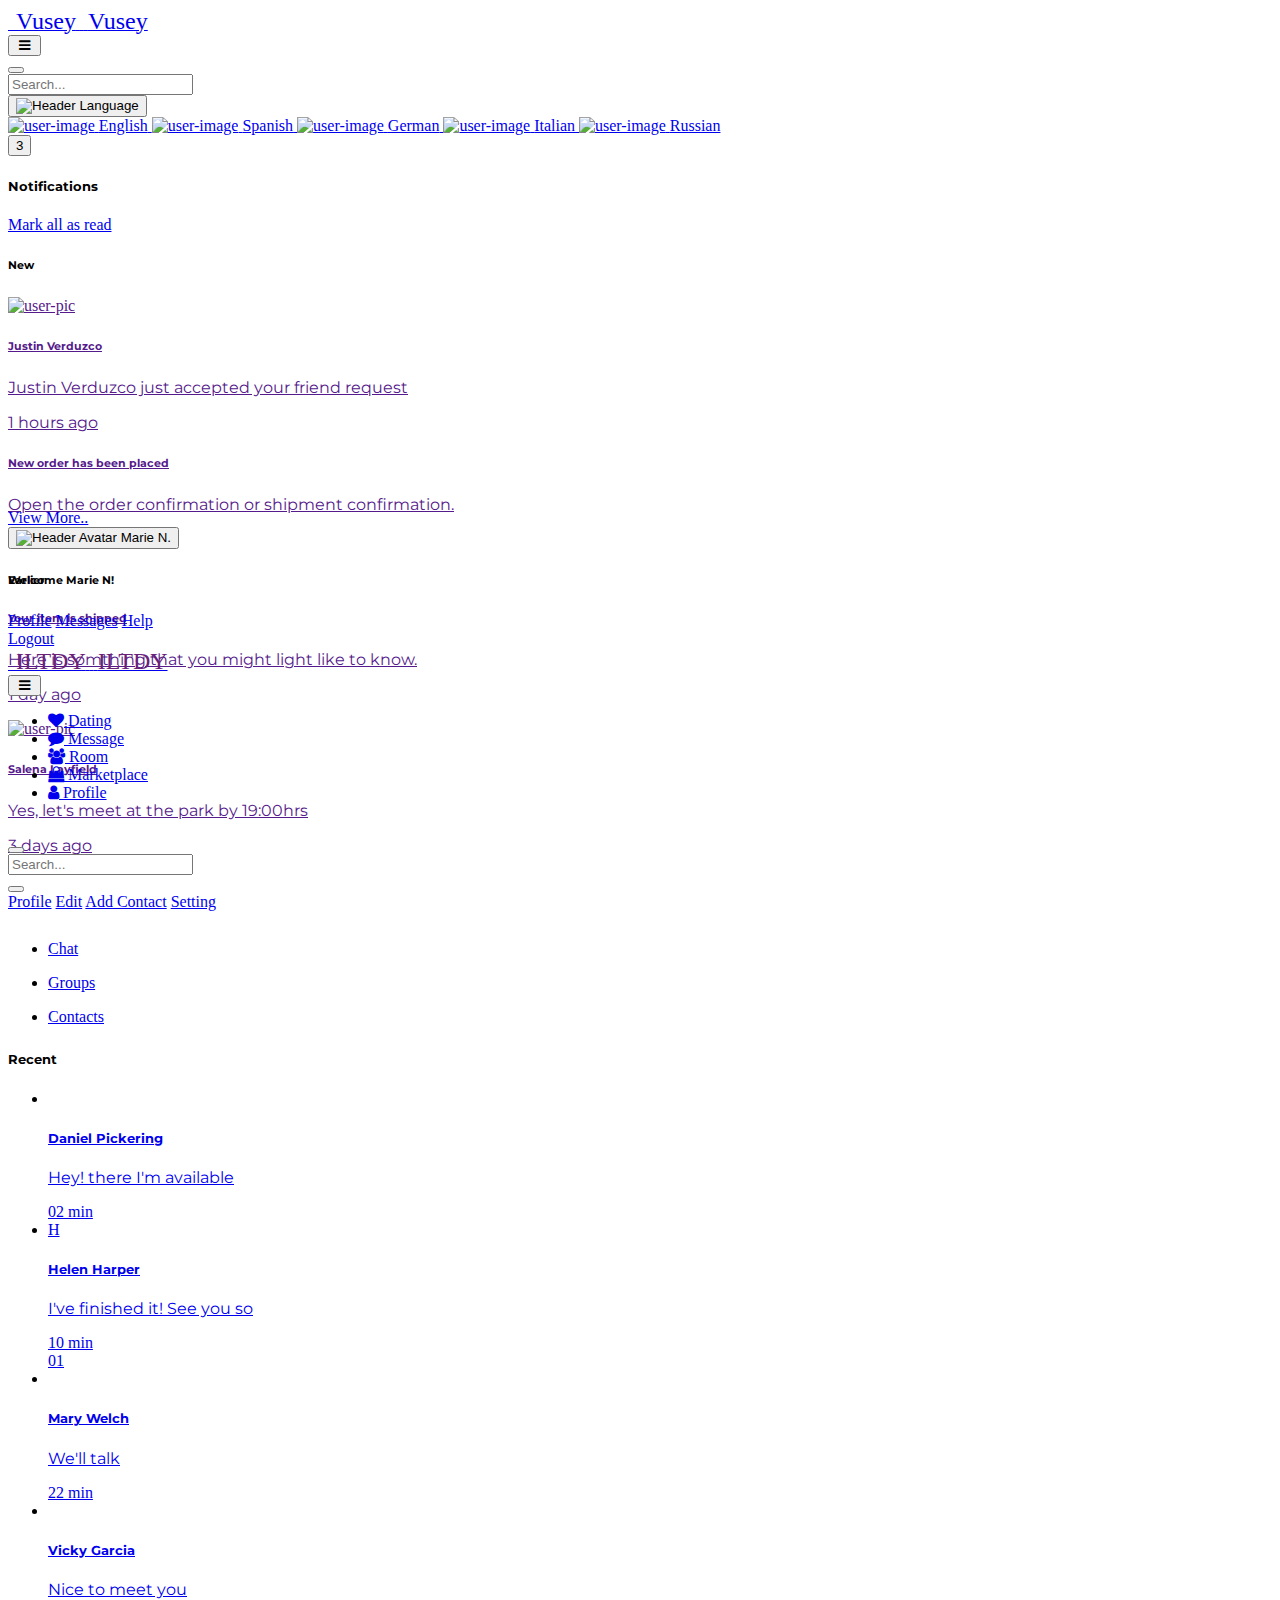
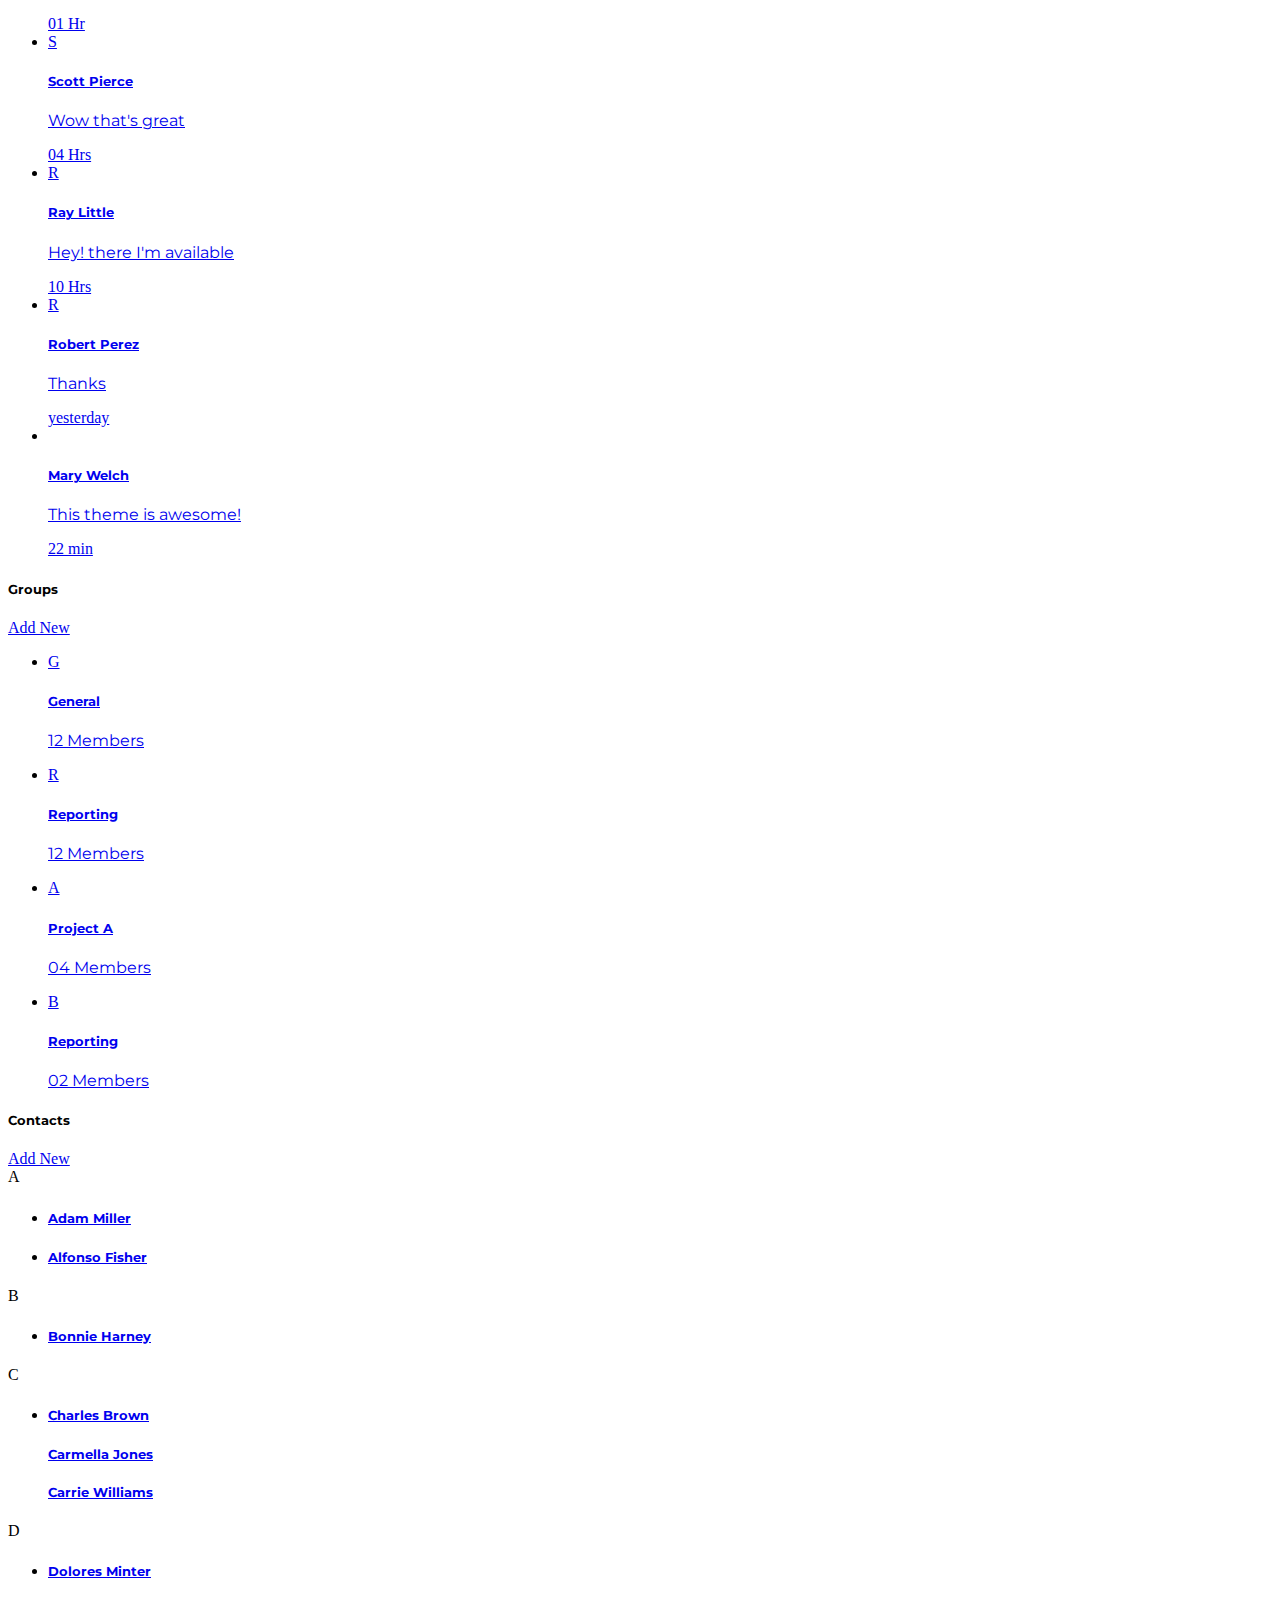
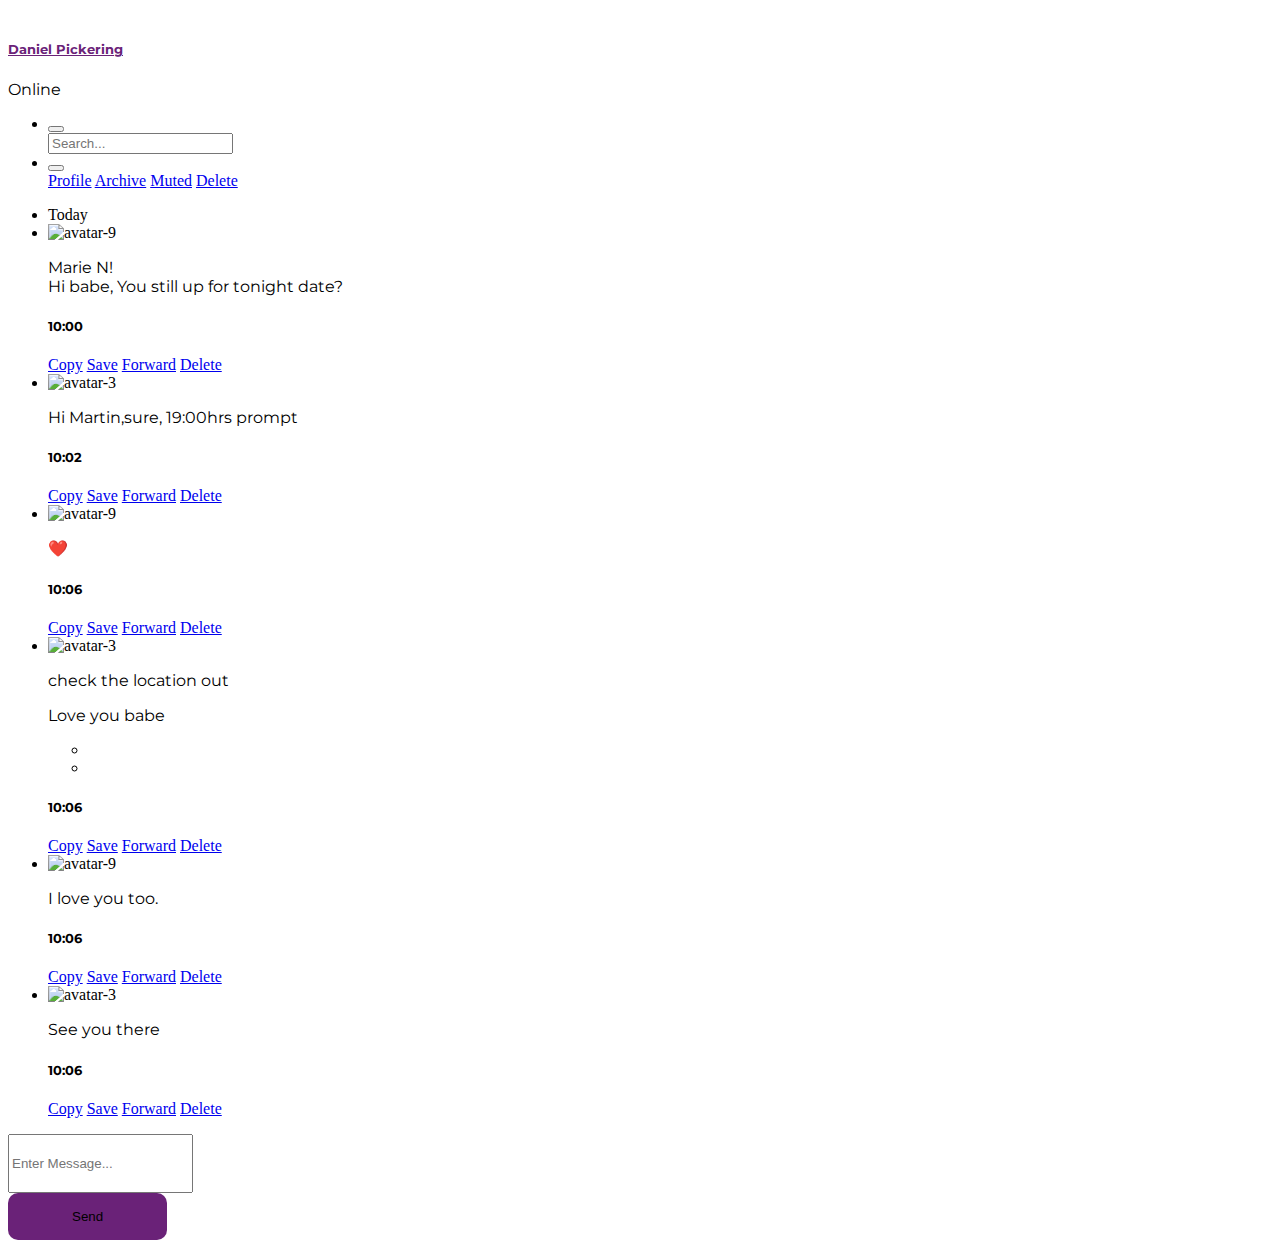
==== commit 2f51f16b: "Update chat.html" ====
--- a/chat.html
+++ b/chat.html
@@ -1109,7 +1109,7 @@
                                                 <div class="row">
                                                     <div class="col">
                                                         <div class="position-relative">
-                                                            <input type="text" class="form-control chat-input" placeholder="Enter Message...">
+                                                            <input type="text" class="form-control chat-input" placeholder="Enter Message..." style="height: 3.3rem">
                                                             
                                                         </div>
                                                     </div>
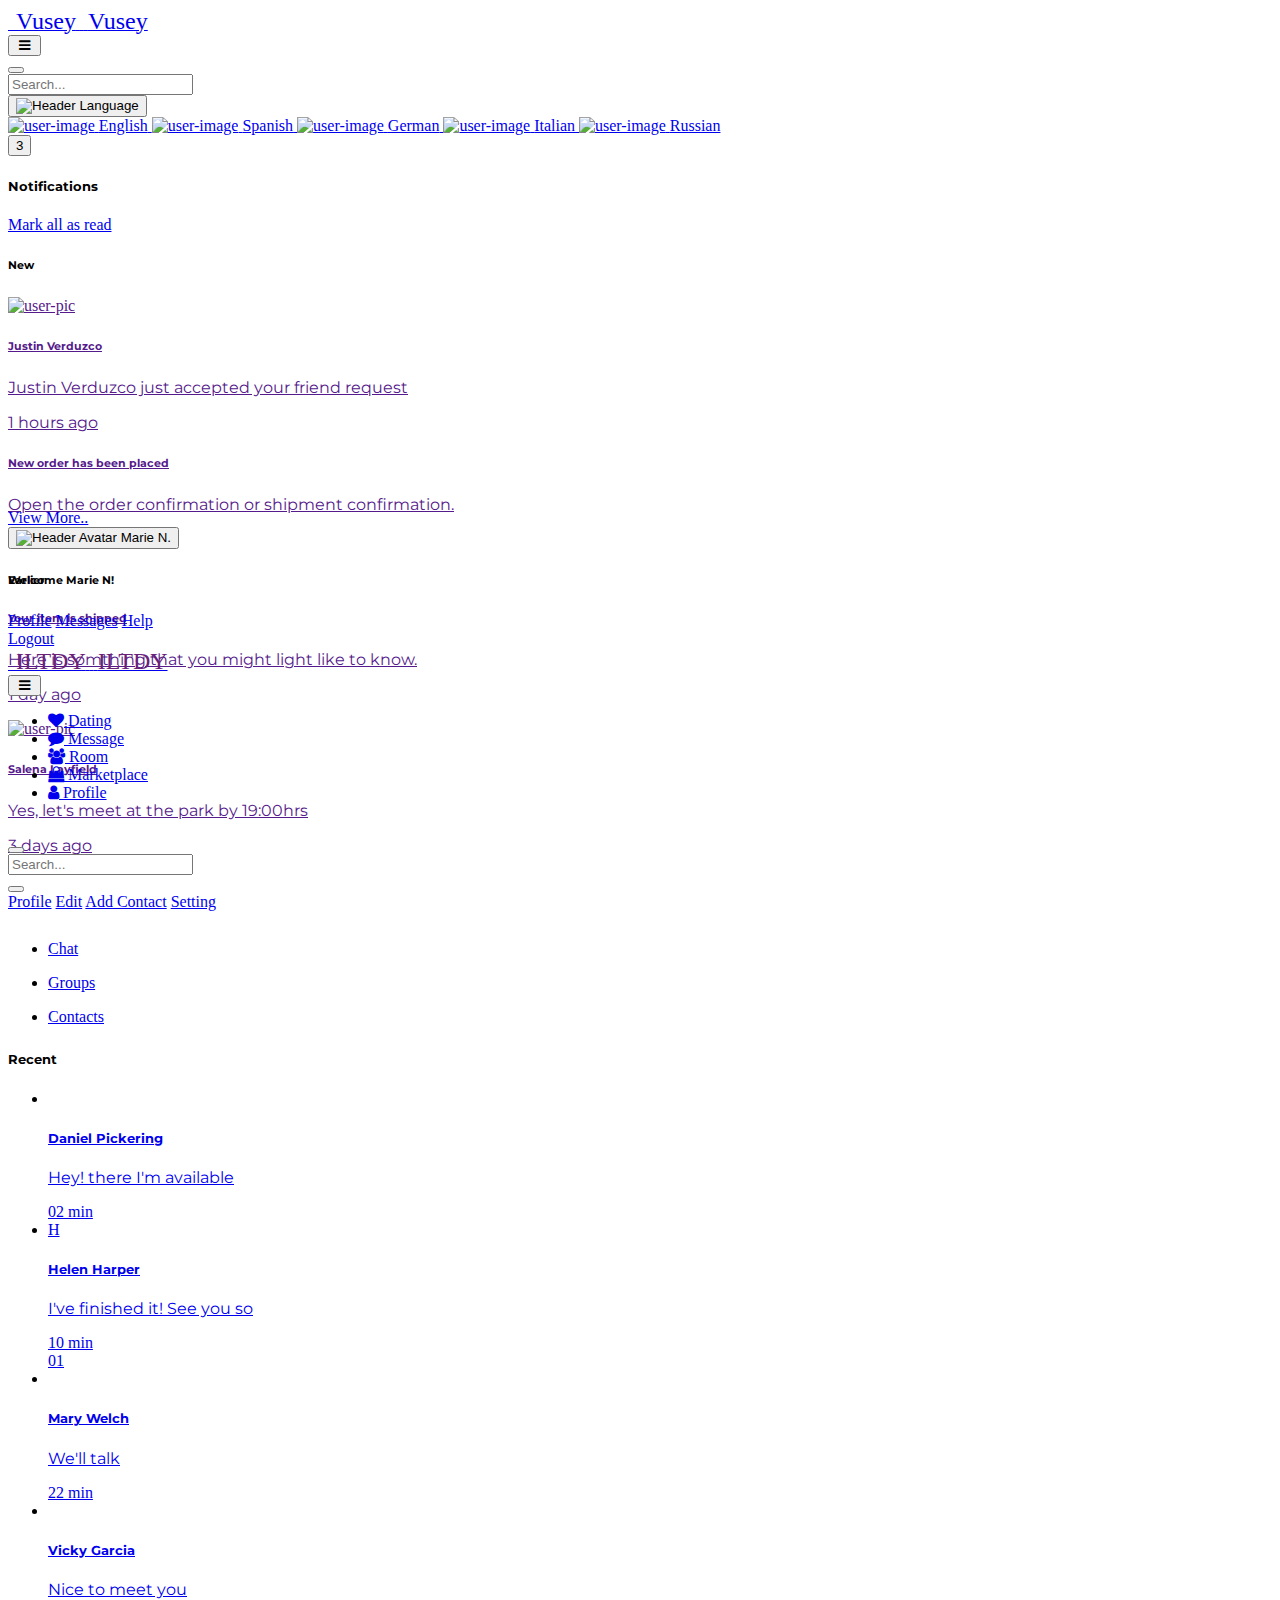
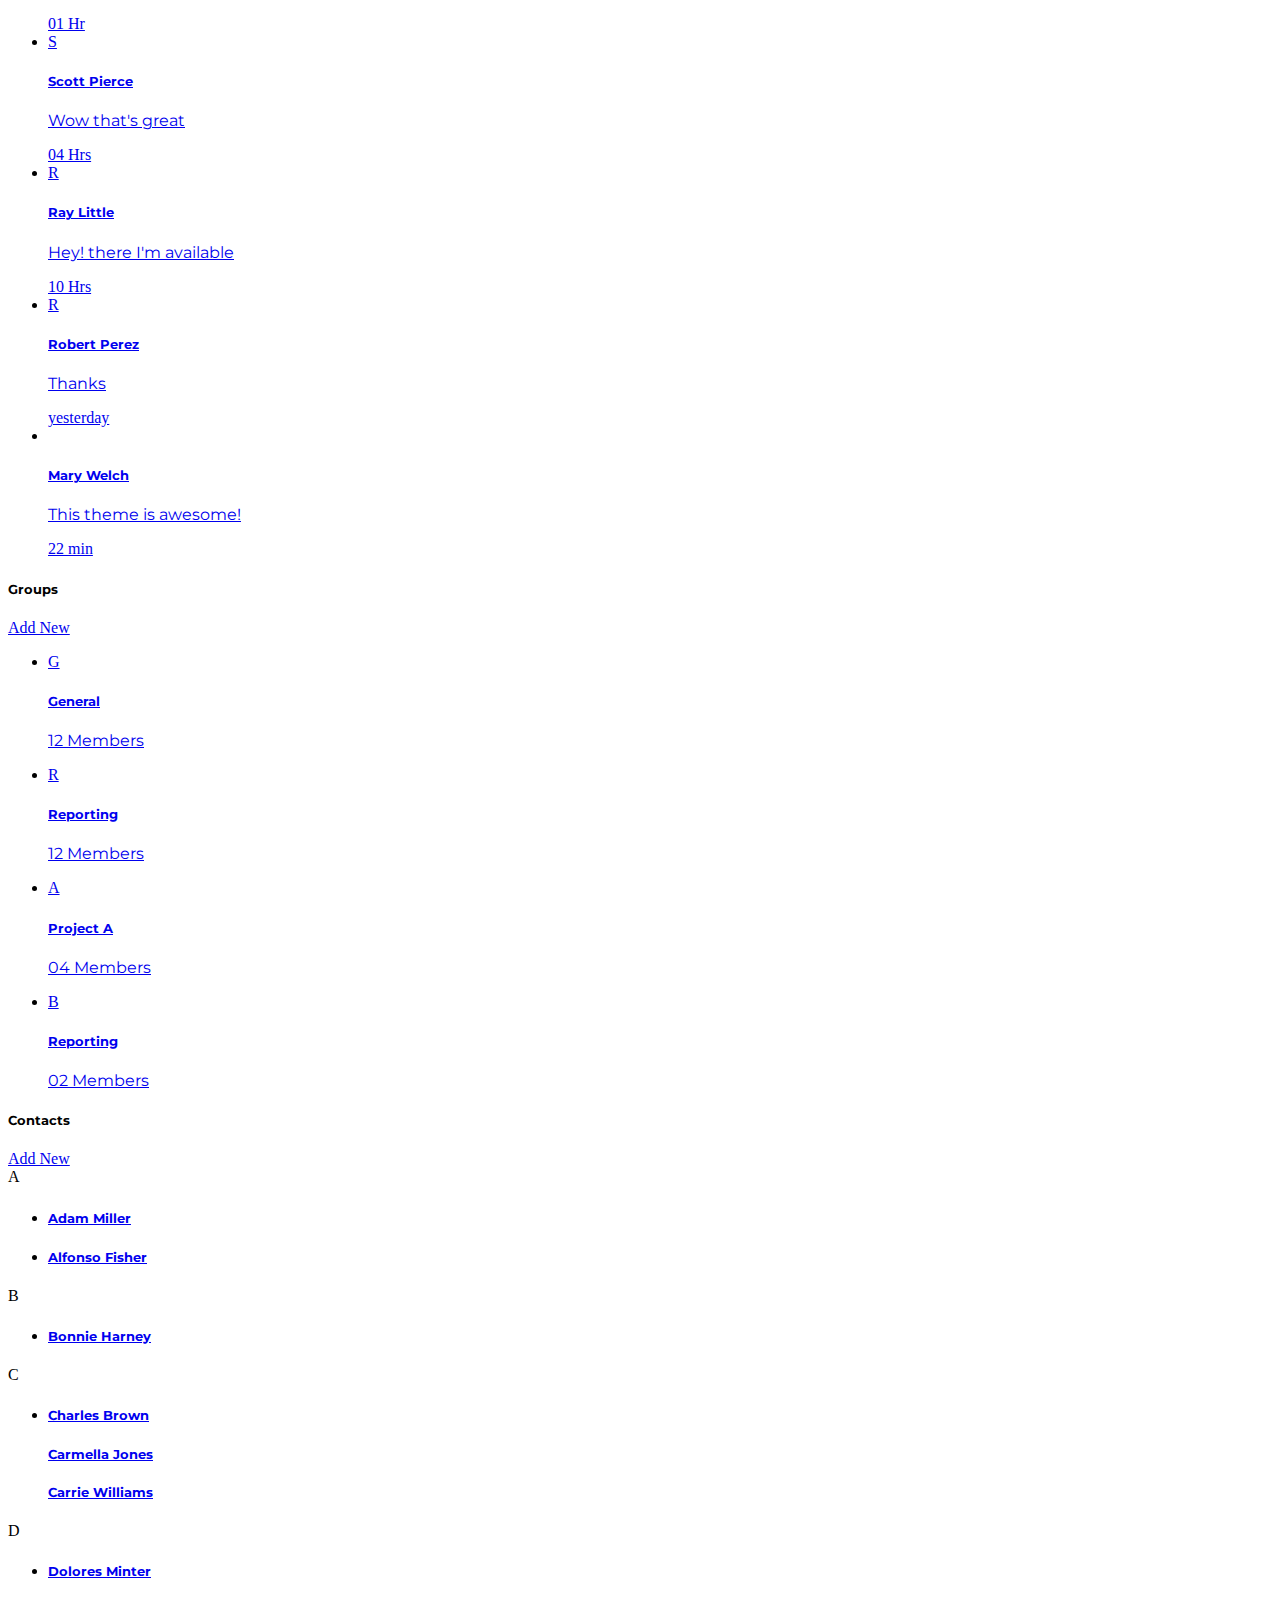
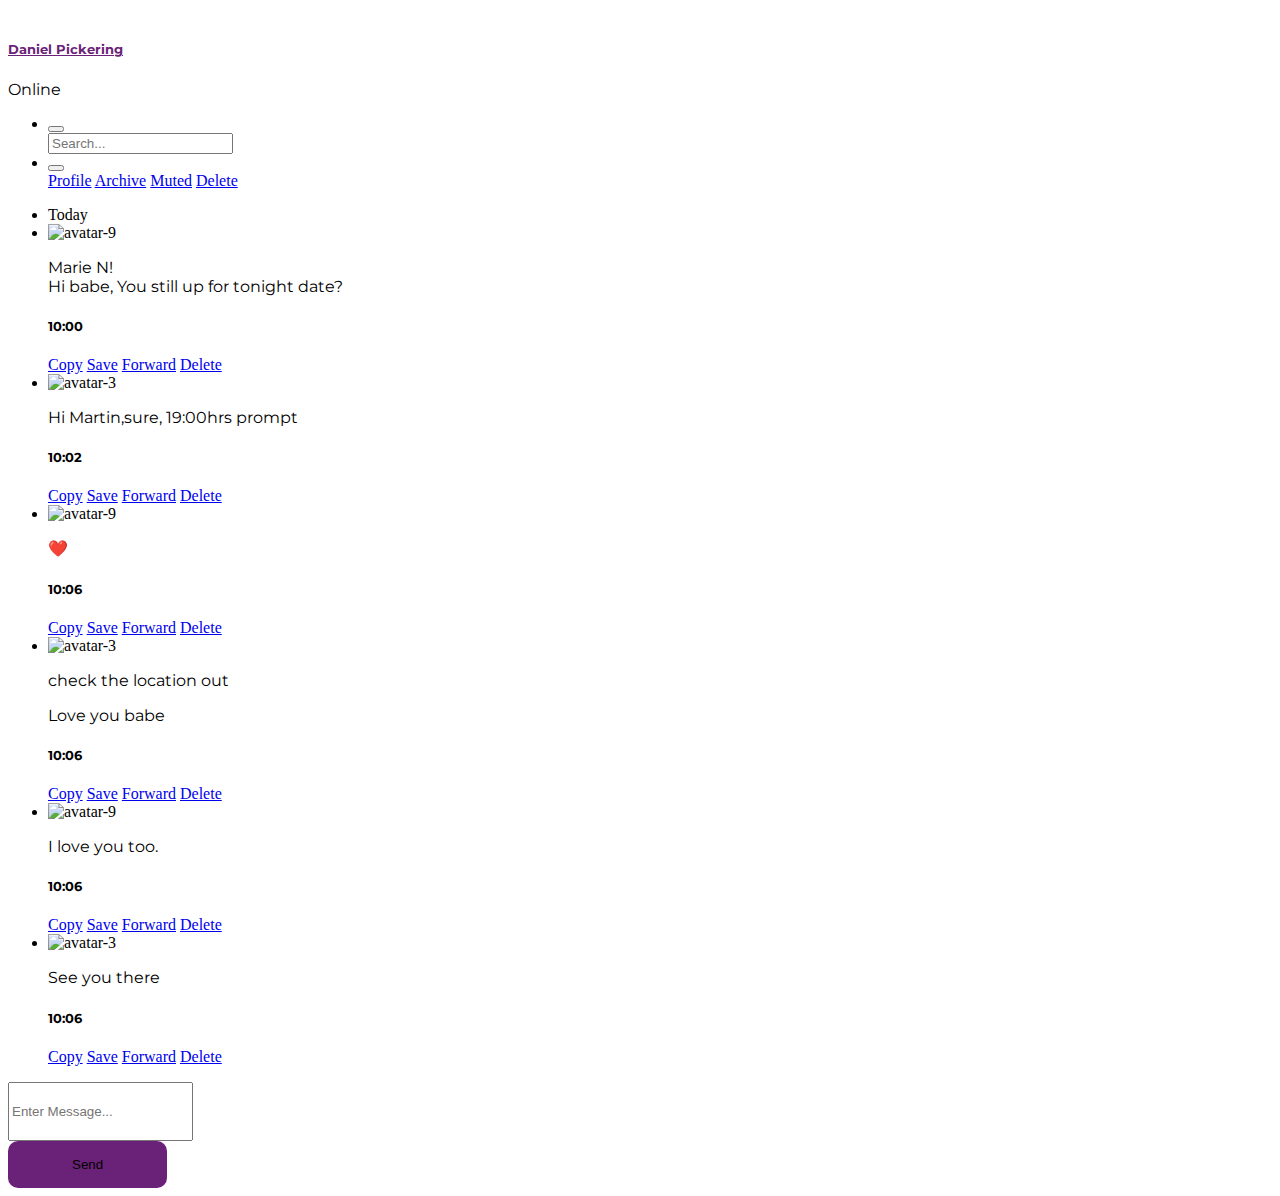
==== commit f87f77d8: "Update chat.html" ====
--- a/chat.html
+++ b/chat.html
@@ -1015,19 +1015,7 @@
                                                                         <p class="mb-0 text-start mt-2">
                                                                             Love you babe
                                                                         </p>
-                                                                        <ul class="list-inline message-img mt-2 mb-0">
-                                                                            <li class="list-inline-item message-img-list">
-                                                                                <a class="d-inline-block" href="">
-                                                                                    <img src="assets/images/small/img-1.jpg" alt="" class="rounded img-thumbnail">
-                                                                                </a>                                                                  
-                                                                            </li>
-                    
-                                                                            <li class="list-inline-item message-img-list">
-                                                                                <a class="d-inline-block" href="">
-                                                                                    <img src="assets/images/small/img-2.jpg" alt="" class="rounded img-thumbnail">
-                                                                                </a>                                                                 
-                                                                            </li>
-                                                                        </ul>
+                                                                      
                                                                         <h5 class="conversation-name"> <span class="time">10:06</span></h5>
                                                                     </div>
                                                                     <div class="dropdown align-self-start">
